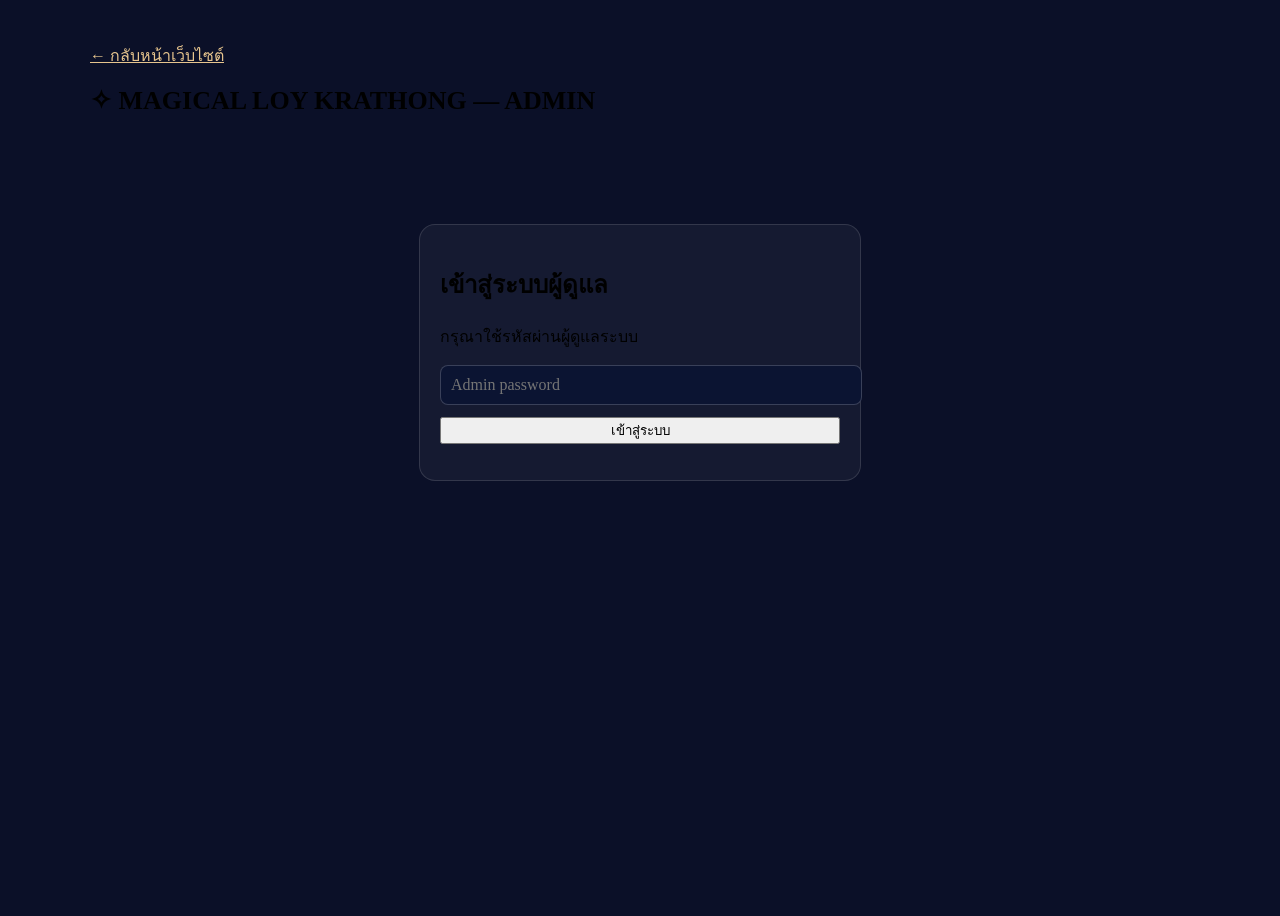
==== admin.html @ 8a5355aa "Add files via upload" ====
<!doctype html><html lang="th"><head><meta charset="utf-8"><meta name="viewport" content="width=device-width,initial-scale=1"><title>Admin | Magical Loy Krathong</title><link href="https://fonts.googleapis.com/css2?family=Kanit:wght@300;400;500;600&display=swap" rel="stylesheet"><link rel="stylesheet" href="assets/css/style.css"><style>
body{background:#0b1028;min-height:100vh}.admin{max-width:1100px;margin:auto;padding:35px 18px}.panel{background:#ffffff0b;border:1px solid #ffffff20;border-radius:16px;padding:20px;margin:18px 0}.admin h1{font-size:26px}.admin input,.admin select{background:#0b1432;color:#fff;border:1px solid #ffffff30;padding:10px;border-radius:8px;font:inherit}.login{max-width:400px;margin:12vh auto}.grid{display:grid;grid-template-columns:repeat(4,1fr);gap:12px}.metric strong{font-size:28px;color:#f1d39a;display:block}.metric small{color:#b7b8d0}.table-wrap{overflow:auto}table{width:100%;border-collapse:collapse;font-size:12px;min-width:700px}td,th{padding:10px;border-bottom:1px solid #ffffff1b;text-align:left}th{color:#e9c88f}.action{border:1px solid #e6c68d;background:#e6c68d;color:#1a1832;padding:6px 10px;border-radius:7px;cursor:pointer}.danger{background:#8e354c;color:#fff;border-color:#8e354c}@media(max-width:650px){.grid{grid-template-columns:repeat(2,1fr)}}
</style></head><body><div class="admin"><a href="index.html" style="color:#e7c58e">← กลับหน้าเว็บไซต์</a><h1>✧ MAGICAL LOY KRATHONG — ADMIN</h1>
<section id="loginPanel" class="panel login"><h2>เข้าสู่ระบบผู้ดูแล</h2><p>กรุณาใช้รหัสผ่านผู้ดูแลระบบ</p><input id="password" type="password" placeholder="Admin password" style="width:100%"><button class="primary-btn" id="loginBtn" style="width:100%;margin-top:12px">เข้าสู่ระบบ</button><p id="loginMsg"></p></section>
<section id="dashboard" hidden><div class="grid"><div class="panel metric"><strong id="mTotal">0</strong><small>กระทงทั้งหมด</small></div><div class="panel metric"><strong id="mToday">0</strong><small>วันนี้</small></div><div class="panel metric"><strong id="mWishes">0</strong><small>คำอธิษฐาน</small></div><div class="panel metric"><strong id="mOpen">—</strong><small>สถานะลงทะเบียน</small></div></div>
<div class="panel"><h2>ตั้งค่ากิจกรรม</h2><label><input type="checkbox" id="openToggle"> เปิดรับลงทะเบียน</label>　<label><input type="checkbox" id="publicToggle"> อนุญาตแสดงคำอธิษฐาน</label>　<button class="action" id="saveSettings">บันทึกการตั้งค่า</button></div>
<div class="panel"><h2>จำนวนกระทงแยกตามประเภท</h2><div id="typeStats"></div></div>
<div class="panel"><h2>รายการลงทะเบียนล่าสุด</h2><button class="action" id="csvBtn">Export CSV</button><div class="table-wrap"><table><thead><tr><th>เวลา</th><th>ชื่อ</th><th>จังหวัด</th><th>ประเภท</th><th>คำอธิษฐาน</th><th>สถานะ</th></tr></thead><tbody id="rows"></tbody></table></div></div>
<button class="action danger" id="logoutBtn">ออกจากระบบ</button></section></div><iframe name="gasFrame" id="gasFrame" hidden></iframe>
<script>window.MLK_CONFIG={API_URL:"PASTE_YOUR_APPS_SCRIPT_WEB_APP_URL_HERE"};</script><script src="assets/js/admin.js"></script></body></html>
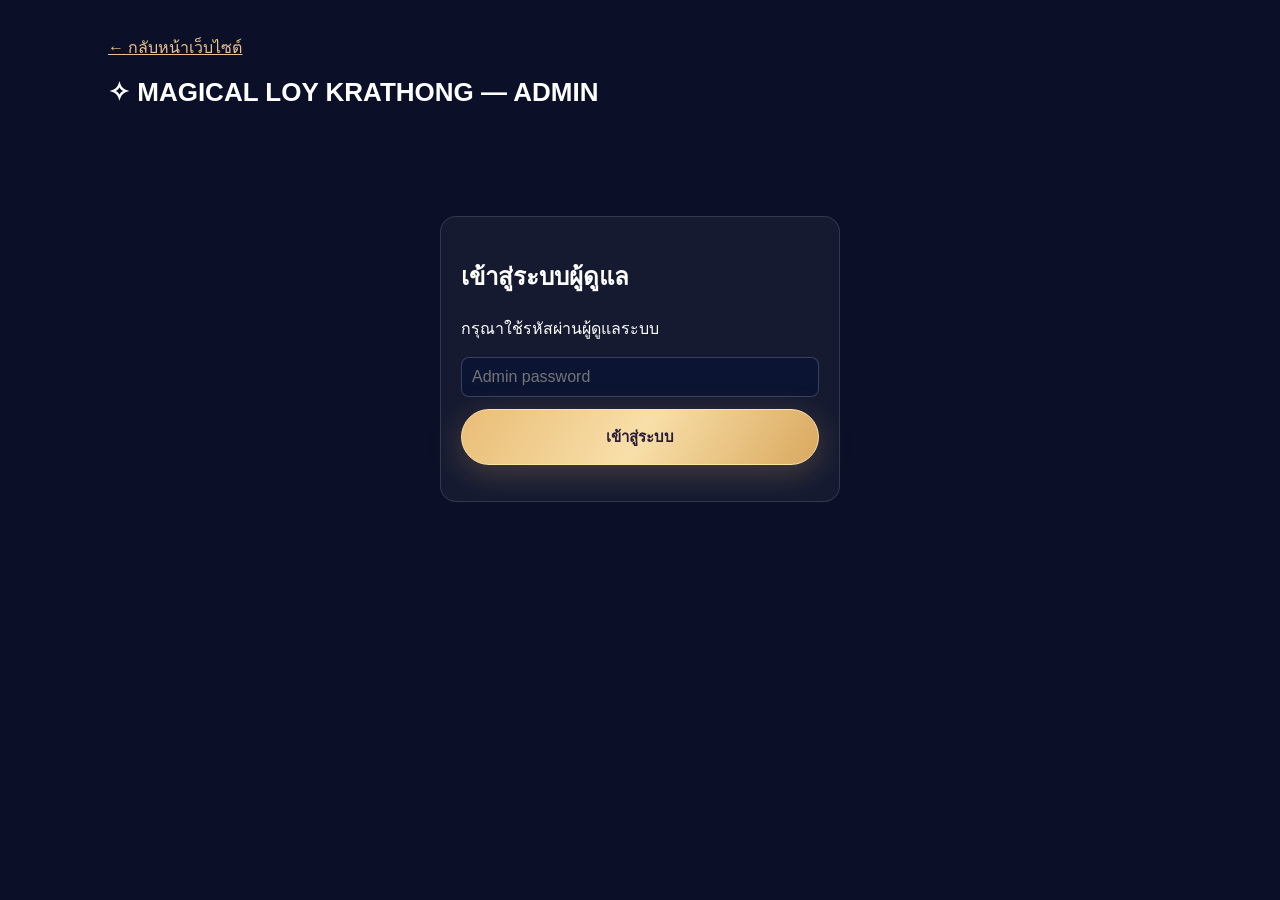
==== commit 09c415ab: "Update admin.html" ====
--- a/admin.html
+++ b/admin.html
@@ -7,4 +7,4 @@
 <div class="panel"><h2>จำนวนกระทงแยกตามประเภท</h2><div id="typeStats"></div></div>
 <div class="panel"><h2>รายการลงทะเบียนล่าสุด</h2><button class="action" id="csvBtn">Export CSV</button><div class="table-wrap"><table><thead><tr><th>เวลา</th><th>ชื่อ</th><th>จังหวัด</th><th>ประเภท</th><th>คำอธิษฐาน</th><th>สถานะ</th></tr></thead><tbody id="rows"></tbody></table></div></div>
 <button class="action danger" id="logoutBtn">ออกจากระบบ</button></section></div><iframe name="gasFrame" id="gasFrame" hidden></iframe>
-<script>window.MLK_CONFIG={API_URL:"PASTE_YOUR_APPS_SCRIPT_WEB_APP_URL_HERE"};</script><script src="assets/js/admin.js"></script></body></html>+<script>window.MLK_CONFIG={API_URL:"https://script.google.com/macros/s/AKfycbyF2YvfdCRjk7DsyJxq_kQwsOe3hr_NYa4BOGJVbSsuf0fq9IJv3-2B1YnE3I2Cj1Ar/exec"};</script><script src="assets/js/admin.js"></script></body></html>
--- a/assets/css/style.css
+++ b/assets/css/style.css
@@ -0,0 +1 @@
+*{box-sizing:border-box}html{scroll-behavior:smooth}body{margin:0;background:#080c25;color:#fff;font-family:'Kanit',sans-serif;font-weight:300}.sky{min-height:100vh;overflow:hidden;position:relative;background:radial-gradient(ellipse at 50% 18%,#30245f 0,#15183f 34%,#090e2b 68%,#05091c 100%)}.sky:before{content:"";position:absolute;inset:0;background:linear-gradient(180deg,transparent 0 38%,rgba(4,10,32,.25) 55%,#07132b 100%);pointer-events:none}.moon{position:absolute;width:clamp(110px,18vw,220px);height:clamp(110px,18vw,220px);border-radius:50%;top:100px;left:calc(50% - 110px);background:radial-gradient(circle at 35% 35%,#fffde7,#f8dfaa 48%,#e7ad71 75%,#bd7e76);box-shadow:0 0 45px #f6dca888,0 0 130px #c7a5ff55;opacity:.9}.stars{position:absolute;inset:0;pointer-events:none}.star{position:absolute;width:2px;height:2px;border-radius:50%;background:#fff;box-shadow:0 0 7px #fff;animation:twinkle 2.5s infinite alternate}@keyframes twinkle{to{opacity:.2;transform:scale(.6)}}.topbar{height:74px;position:relative;z-index:2;display:flex;align-items:center;justify-content:space-between;padding:0 clamp(18px,5vw,72px);border-bottom:1px solid #ffffff17}.brand{color:#fff;text-decoration:none;letter-spacing:2px;font-size:13px;font-weight:600}.brand span{color:#e8c68e}.top-actions{display:flex;align-items:center;gap:10px;font-size:10px;letter-spacing:2px;color:#d9d3f2}.live-dot{width:7px;height:7px;border-radius:50%;background:#79e6b5;box-shadow:0 0 10px #79e6b5}.icon-btn{background:#ffffff14;border:1px solid #ffffff30;color:white;border-radius:50%;width:34px;height:34px;cursor:pointer}.hero{position:relative;z-index:1;text-align:center;padding:100px 18px 40px}.eyebrow{font-size:10px;letter-spacing:4px;color:#e9c78d;font-weight:500}.hero h1{font-family:'Prompt',sans-serif;font-size:clamp(35px,7vw,78px);letter-spacing:3px;line-height:1.12;margin:18px 0 8px;font-weight:600;text-shadow:0 4px 30px #c18bff55}.hero h1 span{display:block;background:linear-gradient(90deg,#fff4d6,#dcb5ff,#fff0c4);background-clip:text;-webkit-background-clip:text;color:transparent}.hero h2{font-size:clamp(18px,3vw,28px);font-weight:400;margin:18px 0 8px}.hero h2 i{font-style:normal;color:#e8c78f}.intro{font-size:14px;line-height:2;color:#c9c6df;margin:14px 0 28px}.primary-btn{border:1px solid #ffe2a8;background:linear-gradient(120deg,#e9bd77,#f8dfa9 50%,#d9a85e);color:#291b39;border-radius:40px;padding:15px 27px;font-family:inherit;font-weight:600;font-size:15px;box-shadow:0 8px 32px #d5a45d44;cursor:pointer;transition:.25s}.primary-btn:hover{transform:translateY(-3px);box-shadow:0 12px 40px #e8c68d77}.primary-btn span{margin-left:14px}.stats{display:flex;justify-content:center;align-items:center;gap:35px;margin:42px auto 0}.stats div:not(.stat-sep){display:flex;flex-direction:column}.stats strong{font-family:'Prompt';font-size:30px;color:#f5d9a1;font-weight:500}.stats small{font-size:11px;color:#aaa9c9}.stat-sep{height:34px;width:1px;background:#ffffff30}.river-section{position:relative;z-index:1;padding:42px 0 65px;text-align:center}.river-heading h3,.how h3{font-size:clamp(24px,4vw,36px);font-weight:400;margin:8px 0}.river-heading p{font-size:13px;color:#b5b5d1}.river-wrap{height:360px;position:relative;margin-top:24px;overflow:hidden;background:linear-gradient(180deg,#17234c00,#0a2345 18%,#06182f 100%);border-top:1px solid #a9b9ff24;border-bottom:1px solid #a9b9ff24}.river-wrap:before{content:"";position:absolute;inset:0;background:repeating-linear-gradient(174deg,transparent 0 18px,#8ebeff0a 19px 21px,transparent 22px 39px);animation:water 8s linear infinite}@keyframes water{to{background-position:180px 0}}#riverCanvas{position:absolute;inset:0;width:100%;height:100%;z-index:1}.river-glow{position:absolute;left:50%;top:0;width:38%;height:100%;transform:translateX(-50%);background:linear-gradient(180deg,#f4d69b20,transparent);filter:blur(22px);pointer-events:none}.river-hint{position:absolute;bottom:14px;right:18px;color:#aebbd3;font-size:10px;z-index:2}.wish-strip{margin:20px auto 0;color:#e6d5aa;font-size:13px;padding:0 18px}.how{position:relative;z-index:1;text-align:center;padding:70px 20px 85px;background:linear-gradient(180deg,#07152b00,#111533aa)}.steps{display:grid;grid-template-columns:repeat(3,minmax(0,220px));justify-content:center;gap:20px;margin-top:32px}.steps article{position:relative;border:1px solid #ffffff20;background:#ffffff08;border-radius:18px;padding:25px 15px;backdrop-filter:blur(10px)}.steps article b{position:absolute;top:12px;left:15px;color:#d7b47e;font-size:11px}.steps article span{font-size:32px}.steps h4{font-weight:500;margin:10px 0 3px}.steps p{font-size:12px;color:#b7b6d0;margin:0}footer{position:relative;z-index:1;text-align:center;padding:22px;color:#d7bd8d;font-size:11px;letter-spacing:2px;border-top:1px solid #ffffff18}footer span{display:block;color:#8f91b2;font-size:10px;letter-spacing:1px;margin-top:6px}.modal-backdrop{position:fixed;inset:0;z-index:10;background:#030617c9;backdrop-filter:blur(9px);display:none;align-items:center;justify-content:center;padding:16px}.modal-backdrop.show{display:flex}.modal{position:relative;width:min(100%,510px);max-height:92vh;overflow:auto;background:linear-gradient(145deg,#20204b,#101a38);border:1px solid #d9bd8b66;border-radius:24px;padding:32px;box-shadow:0 25px 100px #0009}.close-btn{position:absolute;right:18px;top:12px;background:none;border:0;color:#fff;font-size:30px;cursor:pointer}.modal h3{font-size:27px;font-weight:500;margin:8px 0}.muted{font-size:12px;color:#b9b8d0;margin:0 0 22px}.modal form>label:not(.checkline){display:block;font-size:13px;margin:14px 0 7px;color:#eee}.modal em{color:#f1c37f}.modal input:not([type=radio]):not([type=checkbox]),.modal textarea{display:block;width:100%;margin-top:7px;background:#080f2b;border:1px solid #ffffff25;border-radius:10px;padding:12px;color:#fff;font:inherit;outline:none}.modal input:focus,.modal textarea:focus{border-color:#e7c48a}.krathong-options{display:grid;grid-template-columns:repeat(4,1fr);gap:8px}.kr-option{border:1px solid #ffffff25;border-radius:12px;padding:10px 3px;text-align:center;cursor:pointer;background:#ffffff08}.kr-option input{display:none}.kr-option.selected{border-color:#e9c58a;background:#e9c58a18}.flower{display:block;font-size:35px;line-height:1.3;text-shadow:0 0 14px currentColor}.pink{color:#ff9cce}.white{color:#fff5db}.purple{color:#c8a1ff}.banana{color:#d5dc7c}.kr-option small{font-size:10px;color:#e8e4f2}.checkline{display:flex;gap:9px;align-items:center;font-size:11px;color:#c7c5db;margin:15px 0}.submit-btn{width:100%;margin-top:8px}.tiny-note{text-align:center;font-size:10px;color:#8f91b0}.toast{position:fixed;z-index:20;left:50%;bottom:24px;transform:translate(-50%,20px);background:#20274b;border:1px solid #d9bd8b;color:#fff;padding:12px 20px;border-radius:12px;opacity:0;pointer-events:none;transition:.25s;max-width:90%;text-align:center}.toast.show{opacity:1;transform:translate(-50%,0)}@media(max-width:600px){.hero{padding-top:88px}.stats{gap:17px}.stats strong{font-size:24px}.stats small{font-size:9px}.river-wrap{height:300px}.steps{grid-template-columns:1fr;max-width:300px;margin-left:auto;margin-right:auto}.steps article{padding:16px}.modal{padding:27px 20px}.top-actions{letter-spacing:1px;font-size:9px}.brand{font-size:11px}.moon{left:calc(50% - 75px)}}
